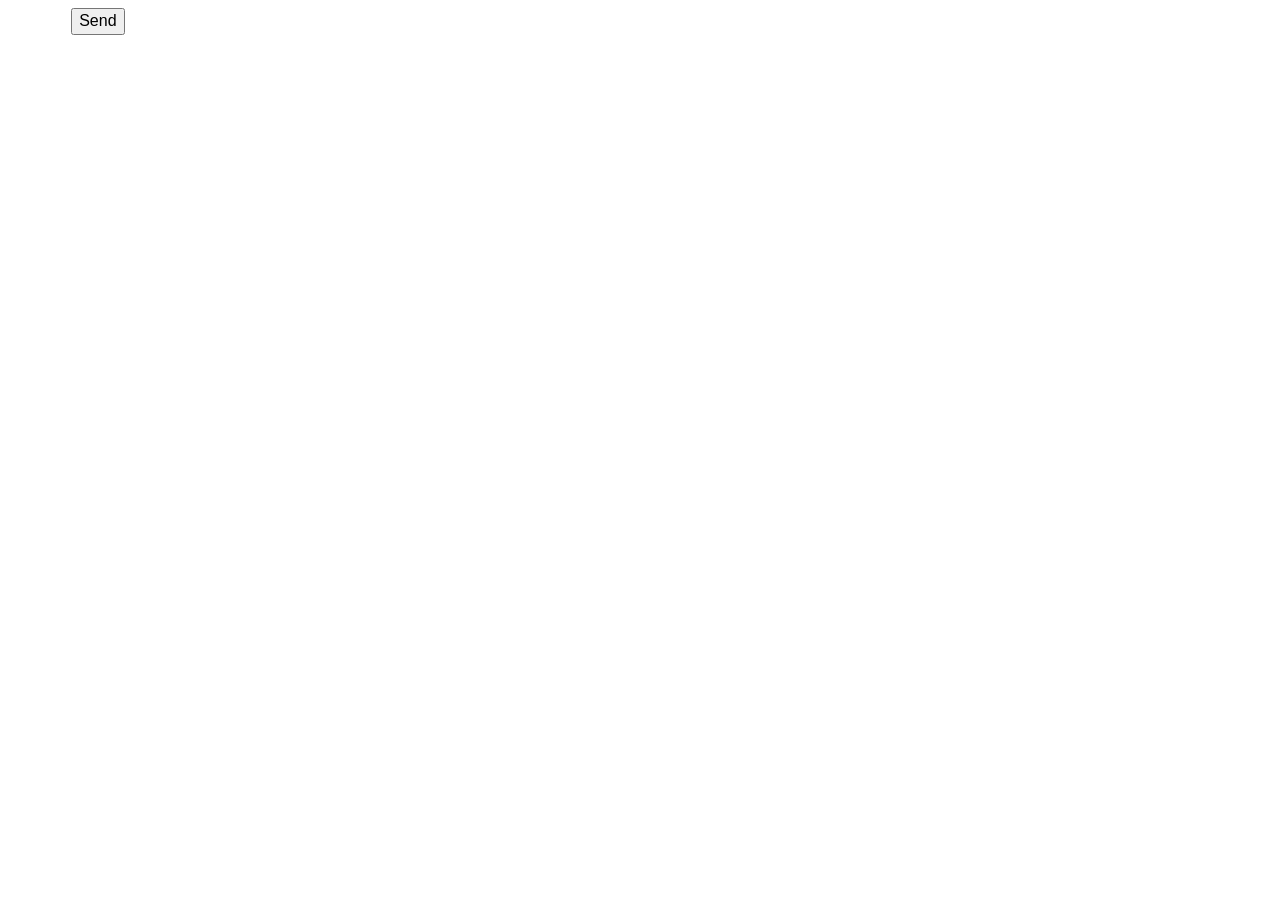
==== Uebertragung/take_photo.html @ 136e9579 "Add some new pages." ====
<!DOCTYPE html>
<html lang="en">
<head>
	<title>Remote control</title>
	<meta charset="utf-8"/>
	<meta name="viewport" content="width=device-width, initial-scale=1">
  <link rel="stylesheet" href="css/themes/htw_color.css" />
  <link rel="stylesheet" href="css/themes/jquery.mobile.icons.min.css" />
  <link rel="stylesheet" href="http://code.jquery.com/mobile/1.4.5/jquery.mobile.structure-1.4.5.min.css" /> 
  <script src="http://code.jquery.com/jquery-1.11.1.min.js"></script> 
  <script src="http://code.jquery.com/mobile/1.4.5/jquery.mobile-1.4.5.min.js"></script>
	<link rel="stylesheet" href="css/client.css">

	<script>
navigator.getUserMedia = ( navigator.getUserMedia ||
                       navigator.webkitGetUserMedia ||
                       navigator.mozGetUserMedia ||
                       navigator.msGetUserMedia);

if (navigator.getUserMedia) {
   navigator.getUserMedia (

      // constraints
      {
         video: true,
         audio: true
      },

      // successCallback
      function(localMediaStream) {
         var video = document.querySelector('video');
         video.src = window.URL.createObjectURL(localMediaStream);
         // Do something with the video here, e.g. video.play()
      },

      // errorCallback
      function(err) {
         console.log("The following error occured: " + err);
      }
   );
} else {
   console.log("getUserMedia not supported");
}
	</script>

</head>
<body>
		<div id="content_container">
			<button>Send</button>
		</div>
</body>
</html>
---- Uebertragung/css/themes/htw_color.css ----
/*!
* jQuery Mobile 1.4.5
* Git HEAD hash: 68e55e78b292634d3991c795f06f5e37a512decc <> Date: Fri Oct 31 2014 17:33:30 UTC
* http://jquerymobile.com
*
* Copyright 2010, 2014 jQuery Foundation, Inc. and othercontributors
* Released under the MIT license.
* http://jquery.org/license
*
*/


/* Globals */
/* Font
-----------------------------------------------------------------------------------------------------------*/
html {
	font-size: 100%;
}
body,
input,
select,
textarea,
button,
.ui-btn {
	font-size: 1em;
	line-height: 1.3;
	font-family: sans-serif /*{global-font-family}*/;
}
legend,
.ui-input-text input,
.ui-input-search input {
	color: inherit;
	text-shadow: inherit;
}
/* Form labels (overrides font-weight bold in bars, and mini font-size) */
.ui-mobile label,
div.ui-controlgroup-label {
	font-weight: normal;
	font-size: 16px;
}
/* Separators
-----------------------------------------------------------------------------------------------------------*/
/* Field contain separator (< 28em) */
.ui-field-contain {
	border-bottom-color: #828282;
	border-bottom-color: rgba(0,0,0,.15);
	border-bottom-width: 1px;
	border-bottom-style: solid;
}
/* Table opt-in classes: strokes between each row, and alternating row stripes */
/* Classes table-stroke and table-stripe are deprecated in 1.4. */
.table-stroke thead th,
.table-stripe thead th,
.table-stripe tbody tr:last-child {
	border-bottom: 1px solid #d6d6d6; /* non-RGBA fallback */
	border-bottom: 1px solid rgba(0,0,0,.1);
}
.table-stroke tbody th,
.table-stroke tbody td {
	border-bottom: 1px solid #e6e6e6; /* non-RGBA fallback  */
	border-bottom: 1px solid rgba(0,0,0,.05);
}
.table-stripe.table-stroke tbody tr:last-child th,
.table-stripe.table-stroke tbody tr:last-child td {
	border-bottom: 0;
}
.table-stripe tbody tr:nth-child(odd) td,
.table-stripe tbody tr:nth-child(odd) th {
	background-color: #eeeeee; /* non-RGBA fallback  */
	background-color: rgba(0,0,0,.04);
}
/* Buttons
-----------------------------------------------------------------------------------------------------------*/
.ui-btn,
label.ui-btn {
	font-weight: bold;
	border-width: 1px;
	border-style: solid;
}
.ui-btn {
	text-decoration: none !important;
}
.ui-btn-active {
	cursor: pointer;
}
/* Corner rounding
-----------------------------------------------------------------------------------------------------------*/
/* Class ui-btn-corner-all deprecated in 1.4 */
.ui-corner-all {
	-webkit-border-radius: .6em /*{global-radii-blocks}*/;
	border-radius: .6em /*{global-radii-blocks}*/;
}
/* Buttons */
.ui-btn-corner-all,
.ui-btn.ui-corner-all,
/* Slider track */
.ui-slider-track.ui-corner-all,
/* Flipswitch */
.ui-flipswitch.ui-corner-all,
/* Count bubble */
.ui-li-count {
	-webkit-border-radius: .3125em /*{global-radii-buttons}*/;
	border-radius: .3125em /*{global-radii-buttons}*/;
}
/* Icon-only buttons */
.ui-btn-icon-notext.ui-btn-corner-all,
.ui-btn-icon-notext.ui-corner-all {
	-webkit-border-radius: 1em;
	border-radius: 1em;
}
/* Radius clip workaround for cleaning up corner trapping */
.ui-btn-corner-all,
.ui-corner-all {
	-webkit-background-clip: padding;
	background-clip: padding-box;
}
/* Popup arrow */
.ui-popup.ui-corner-all > .ui-popup-arrow-guide {
	left: .6em /*{global-radii-blocks}*/;
	right: .6em /*{global-radii-blocks}*/;
	top: .6em /*{global-radii-blocks}*/;
	bottom: .6em /*{global-radii-blocks}*/;
}
/* Shadow
-----------------------------------------------------------------------------------------------------------*/
.ui-shadow {
	-webkit-box-shadow: 0 1px 3px /*{global-box-shadow-size}*/ rgba(0,0,0,.2) /*{global-box-shadow-color}*/;
	-moz-box-shadow: 0 1px 3px /*{global-box-shadow-size}*/ rgba(0,0,0,.2) /*{global-box-shadow-color}*/;
	box-shadow: 0 1px 3px /*{global-box-shadow-size}*/ rgba(0,0,0,.2) /*{global-box-shadow-color}*/;
}
.ui-shadow-inset {
	-webkit-box-shadow: inset 0 1px 3px /*{global-box-shadow-size}*/ rgba(0,0,0,.2) /*{global-box-shadow-color}*/;
	-moz-box-shadow: inset 0 1px 3px /*{global-box-shadow-size}*/ rgba(0,0,0,.2) /*{global-box-shadow-color}*/;
	box-shadow: inset 0 1px 3px /*{global-box-shadow-size}*/ rgba(0,0,0,.2) /*{global-box-shadow-color}*/;
}
.ui-overlay-shadow {
	-webkit-box-shadow: 0 0 12px 		rgba(0,0,0,.6);
	-moz-box-shadow: 0 0 12px 			rgba(0,0,0,.6);
	box-shadow: 0 0 12px 				rgba(0,0,0,.6);
}
/* Icons
-----------------------------------------------------------------------------------------------------------*/
.ui-btn-icon-left:after,
.ui-btn-icon-right:after,
.ui-btn-icon-top:after,
.ui-btn-icon-bottom:after,
.ui-btn-icon-notext:after {
	background-color: #666666 /*{global-icon-color}*/;
	background-color: rgba(0,0,0,.15) /*{global-icon-disc}*/;
	background-position: center center;
	background-repeat: no-repeat;
	-webkit-border-radius: 1em;
	border-radius: 1em;
}
/* Alt icons */
.ui-alt-icon.ui-btn:after,
.ui-alt-icon .ui-btn:after,
html .ui-alt-icon.ui-checkbox-off:after,
html .ui-alt-icon.ui-radio-off:after,
html .ui-alt-icon .ui-checkbox-off:after,
html .ui-alt-icon .ui-radio-off:after {
	background-color: #666666 /*{global-icon-color}*/;
	background-color: rgba(0,0,0,.15) /*{global-icon-disc}*/;
}
/* No disc */
.ui-nodisc-icon.ui-btn:after,
.ui-nodisc-icon .ui-btn:after {
	background-color: transparent;
}
/* Icon shadow */
.ui-shadow-icon.ui-btn:after,
.ui-shadow-icon .ui-btn:after {
	-webkit-box-shadow: 0 1px 0 rgba(255,255,255,.3) /*{global-icon-shadow}*/;
	-moz-box-shadow: 0 1px 0 rgba(255,255,255,.3) /*{global-icon-shadow}*/;
	box-shadow: 0 1px 0 rgba(255,255,255,.3) /*{global-icon-shadow}*/;
}
/* Checkbox and radio */
.ui-btn.ui-checkbox-off:after,
.ui-btn.ui-checkbox-on:after,
.ui-btn.ui-radio-off:after,
.ui-btn.ui-radio-on:after {
	display: block;
	width: 18px;
	height: 18px;
	margin: -9px 2px 0 2px;
}
.ui-checkbox-off:after,
.ui-btn.ui-radio-off:after {
	filter: Alpha(Opacity=30);
	opacity: .3;
}
.ui-btn.ui-checkbox-off:after,
.ui-btn.ui-checkbox-on:after {
	-webkit-border-radius: .1875em;
	border-radius: .1875em;
}
.ui-btn.ui-checkbox-off:after {
	background-color: #666;
	background-color: rgba(0,0,0,.3);
}
.ui-radio .ui-btn.ui-radio-on:after {
	background-image: none;
	background-color: #fff;
	width: 8px;
	height: 8px;
	border-width: 5px;
	border-style: solid; 
}
.ui-alt-icon.ui-btn.ui-radio-on:after,
.ui-alt-icon .ui-btn.ui-radio-on:after {
	background-color: #000;
}
/* Loader */
.ui-icon-loading {
	background: url("images/ajax-loader.gif");
	background-size: 2.875em 2.875em;
}
/* Swatches */
/* A
-----------------------------------------------------------------------------------------------------------*/
/* Bar: Toolbars, dividers, slider track */
.ui-bar-a,
.ui-page-theme-a .ui-bar-inherit,
html .ui-bar-a .ui-bar-inherit,
html .ui-body-a .ui-bar-inherit,
html body .ui-group-theme-a .ui-bar-inherit {
	background-color: #e9e9e9 /*{a-bar-background-color}*/;
	border-color: #dddddd /*{a-bar-border}*/;
	color: #333333 /*{a-bar-color}*/;
	text-shadow: 0 /*{a-bar-shadow-x}*/ 1px /*{a-bar-shadow-y}*/ 0 /*{a-bar-shadow-radius}*/ #eeeeee /*{a-bar-shadow-color}*/;
	font-weight: bold;
}
.ui-bar-a {
	border-width: 1px;
	border-style: solid;
}
/* Page and overlay */
.ui-overlay-a,
.ui-page-theme-a,
.ui-page-theme-a .ui-panel-wrapper {
	background-color: #afafaf /*{a-page-background-color}*/;
	border-color: #bbbbbb /*{a-page-border}*/;
	color: #333333 /*{a-page-color}*/;
	text-shadow: 0 /*{a-page-shadow-x}*/ 1px /*{a-page-shadow-y}*/ 0 /*{a-page-shadow-radius}*/ #f3f3f3 /*{a-page-shadow-color}*/;
}
/* Body: Read-only lists, text inputs, collapsible content */
.ui-body-a,
.ui-page-theme-a .ui-body-inherit,
html .ui-bar-a .ui-body-inherit,
html .ui-body-a .ui-body-inherit,
html body .ui-group-theme-a .ui-body-inherit,
html .ui-panel-page-container-a {
	background-color: #cccccc /*{a-body-background-color}*/;
	border-color: #707070 /*{a-body-border}*/;
	color: #000000 /*{a-body-color}*/;
	text-shadow: 0 /*{a-body-shadow-x}*/ 1px /*{a-body-shadow-y}*/ 0 /*{a-body-shadow-radius}*/ #eeeeee /*{a-body-shadow-color}*/;
}
.ui-body-a {
	border-width: 1px;
	border-style: solid;
}
/* Links */
.ui-page-theme-a a,
html .ui-bar-a a,
html .ui-body-a a,
html body .ui-group-theme-a a {
	color: #3388cc /*{a-link-color}*/;
	font-weight: bold;
}
.ui-page-theme-a a:visited,
html .ui-bar-a a:visited,
html .ui-body-a a:visited,
html body .ui-group-theme-a a:visited {
    color: #3388cc /*{a-link-visited}*/;
}
.ui-page-theme-a a:hover,
html .ui-bar-a a:hover,
html .ui-body-a a:hover,
html body .ui-group-theme-a a:hover {
	color: #005599 /*{a-link-hover}*/;
}
.ui-page-theme-a a:active,
html .ui-bar-a a:active,
html .ui-body-a a:active,
html body .ui-group-theme-a a:active {
	color: #005599 /*{a-link-active}*/;
}
/* Button up */
.ui-page-theme-a .ui-btn,
html .ui-bar-a .ui-btn,
html .ui-body-a .ui-btn,
html body .ui-group-theme-a .ui-btn,
html head + body .ui-btn.ui-btn-a,
/* Button visited */
.ui-page-theme-a .ui-btn:visited,
html .ui-bar-a .ui-btn:visited,
html .ui-body-a .ui-btn:visited,
html body .ui-group-theme-a .ui-btn:visited,
html head + body .ui-btn.ui-btn-a:visited {
	background-color: #77b900 /*{a-bup-background-color}*/;
	border-color: #77b900 /*{a-bup-border}*/;
	color: #ffffff /*{a-bup-color}*/;
	text-shadow: 0 /*{a-bup-shadow-x}*/ 1px /*{a-bup-shadow-y}*/ 0 /*{a-bup-shadow-radius}*/ #444444 /*{a-bup-shadow-color}*/;
}
/* Button hover */
.ui-page-theme-a .ui-btn:hover,
html .ui-bar-a .ui-btn:hover,
html .ui-body-a .ui-btn:hover,
html body .ui-group-theme-a .ui-btn:hover,
html head + body .ui-btn.ui-btn-a:hover {
	background-color: #a1e348 /*{a-bhover-background-color}*/;
	border-color: #587c27 /*{a-bhover-border}*/;
	color: #ffffff /*{a-bhover-color}*/;
	text-shadow: 0 /*{a-bhover-shadow-x}*/ 1px /*{a-bhover-shadow-y}*/ 0 /*{a-bhover-shadow-radius}*/ #444444 /*{a-bhover-shadow-color}*/;
}
/* Button down */
.ui-page-theme-a .ui-btn:active,
html .ui-bar-a .ui-btn:active,
html .ui-body-a .ui-btn:active,
html body .ui-group-theme-a .ui-btn:active,
html head + body .ui-btn.ui-btn-a:active {
	background-color: #a1e348 /*{a-bdown-background-color}*/;
	border-color: #587c27 /*{a-bdown-border}*/;
	color: #000000 /*{a-bdown-color}*/;
	text-shadow: 0 /*{a-bdown-shadow-x}*/ 1px /*{a-bdown-shadow-y}*/ 0 /*{a-bdown-shadow-radius}*/ #eeeeee /*{a-bdown-shadow-color}*/;
}
/* Active button */
.ui-page-theme-a .ui-btn.ui-btn-active,
html .ui-bar-a .ui-btn.ui-btn-active,
html .ui-body-a .ui-btn.ui-btn-active,
html body .ui-group-theme-a .ui-btn.ui-btn-active,
html head + body .ui-btn.ui-btn-a.ui-btn-active,
/* Active checkbox icon */
.ui-page-theme-a .ui-checkbox-on:after,
html .ui-bar-a .ui-checkbox-on:after,
html .ui-body-a .ui-checkbox-on:after,
html body .ui-group-theme-a .ui-checkbox-on:after,
.ui-btn.ui-checkbox-on.ui-btn-a:after,
/* Active flipswitch background */
.ui-page-theme-a .ui-flipswitch-active,
html .ui-bar-a .ui-flipswitch-active,
html .ui-body-a .ui-flipswitch-active,
html body .ui-group-theme-a .ui-flipswitch-active,
html body .ui-flipswitch.ui-bar-a.ui-flipswitch-active,
/* Active slider track */
.ui-page-theme-a .ui-slider-track .ui-btn-active,
html .ui-bar-a .ui-slider-track .ui-btn-active,
html .ui-body-a .ui-slider-track .ui-btn-active,
html body .ui-group-theme-a .ui-slider-track .ui-btn-active,
html body div.ui-slider-track.ui-body-a .ui-btn-active {
	background-color: #3388cc /*{a-active-background-color}*/;
	border-color: #3388cc /*{a-active-border}*/;
	color: #ffffff /*{a-active-color}*/;
	text-shadow: 0 /*{a-active-shadow-x}*/ 1px /*{a-active-shadow-y}*/ 0 /*{a-active-shadow-radius}*/ #005599 /*{a-active-shadow-color}*/;
}
/* Active radio button icon */
.ui-page-theme-a .ui-radio-on:after,
html .ui-bar-a .ui-radio-on:after,
html .ui-body-a .ui-radio-on:after,
html body .ui-group-theme-a .ui-radio-on:after,
.ui-btn.ui-radio-on.ui-btn-a:after {
	border-color: #3388cc /*{a-active-background-color}*/;
}
/* Focus */
.ui-page-theme-a .ui-btn:focus,
html .ui-bar-a .ui-btn:focus,
html .ui-body-a .ui-btn:focus,
html body .ui-group-theme-a .ui-btn:focus,
html head + body .ui-btn.ui-btn-a:focus,
/* Focus buttons and text inputs with div wrap */
.ui-page-theme-a .ui-focus,
html .ui-bar-a .ui-focus,
html .ui-body-a .ui-focus,
html body .ui-group-theme-a .ui-focus,
html head + body .ui-btn-a.ui-focus,
html head + body .ui-body-a.ui-focus {
	-webkit-box-shadow: 0 0 12px #3388cc /*{a-active-background-color}*/;
	-moz-box-shadow: 0 0 12px #3388cc /*{a-active-background-color}*/;
	box-shadow: 0 0 12px #3388cc /*{a-active-background-color}*/;
}
/* B
-----------------------------------------------------------------------------------------------------------*/
/* Bar: Toolbars, dividers, slider track */
.ui-bar-b,
.ui-page-theme-b .ui-bar-inherit,
html .ui-bar-b .ui-bar-inherit,
html .ui-body-b .ui-bar-inherit,
html body .ui-group-theme-b .ui-bar-inherit {
	background-color: #e9e9e9 /*{b-bar-background-color}*/;
	border-color: #dddddd /*{b-bar-border}*/;
	color: #333333 /*{b-bar-color}*/;
	text-shadow: 0 /*{b-bar-shadow-x}*/ 1px /*{b-bar-shadow-y}*/ 0 /*{b-bar-shadow-radius}*/ #eeeeee /*{b-bar-shadow-color}*/;
	font-weight: bold;
}
.ui-bar-b {
	border-width: 1px;
	border-style: solid;
}
/* Page and overlay */
.ui-overlay-b,
.ui-page-theme-b,
.ui-page-theme-b .ui-panel-wrapper {
	background-color: #f9f9f9 /*{b-page-background-color}*/;
	border-color: #bbbbbb /*{b-page-border}*/;
	color: #333333 /*{b-page-color}*/;
	text-shadow: 0 /*{b-page-shadow-x}*/ 1px /*{b-page-shadow-y}*/ 0 /*{b-page-shadow-radius}*/ #f3f3f3 /*{b-page-shadow-color}*/;
}
/* Body: Read-only lists, text inputs, collapsible content */
.ui-body-b,
.ui-page-theme-b .ui-body-inherit,
html .ui-bar-b .ui-body-inherit,
html .ui-body-b .ui-body-inherit,
html body .ui-group-theme-b .ui-body-inherit,
html .ui-panel-page-container-b {
	background-color: #ffffff /*{b-body-background-color}*/;
	border-color: #dddddd /*{b-body-border}*/;
	color: #333333 /*{b-body-color}*/;
	text-shadow: 0 /*{b-body-shadow-x}*/ 1px /*{b-body-shadow-y}*/ 0 /*{b-body-shadow-radius}*/ #f3f3f3 /*{b-body-shadow-color}*/;
}
.ui-body-b {
	border-width: 1px;
	border-style: solid;
}
/* Links */
.ui-page-theme-b a,
html .ui-bar-b a,
html .ui-body-b a,
html body .ui-group-theme-b a {
	color: #3388cc /*{b-link-color}*/;
	font-weight: bold;
}
.ui-page-theme-b a:visited,
html .ui-bar-b a:visited,
html .ui-body-b a:visited,
html body .ui-group-theme-b a:visited {
    color: #3388cc /*{b-link-visited}*/;
}
.ui-page-theme-b a:hover,
html .ui-bar-b a:hover,
html .ui-body-b a:hover,
html body .ui-group-theme-b a:hover {
	color: #005599 /*{b-link-hover}*/;
}
.ui-page-theme-b a:active,
html .ui-bar-b a:active,
html .ui-body-b a:active,
html body .ui-group-theme-b a:active {
	color: #005599 /*{b-link-active}*/;
}
/* Button up */
.ui-page-theme-b .ui-btn,
html .ui-bar-b .ui-btn,
html .ui-body-b .ui-btn,
html body .ui-group-theme-b .ui-btn,
html head + body .ui-btn.ui-btn-b,
/* Button visited */
.ui-page-theme-b .ui-btn:visited,
html .ui-bar-b .ui-btn:visited,
html .ui-body-b .ui-btn:visited,
html body .ui-group-theme-b .ui-btn:visited,
html head + body .ui-btn.ui-btn-b:visited {
	background-color: #f6f6f6 /*{b-bup-background-color}*/;
	border-color: #dddddd /*{b-bup-border}*/;
	color: #333333 /*{b-bup-color}*/;
	text-shadow: 0 /*{b-bup-shadow-x}*/ 1px /*{b-bup-shadow-y}*/ 0 /*{b-bup-shadow-radius}*/ #f3f3f3 /*{b-bup-shadow-color}*/;
}
/* Button hover */
.ui-page-theme-b .ui-btn:hover,
html .ui-bar-b .ui-btn:hover,
html .ui-body-b .ui-btn:hover,
html body .ui-group-theme-b .ui-btn:hover,
html head + body .ui-btn.ui-btn-b:hover {
	background-color: #ededed /*{b-bhover-background-color}*/;
	border-color: #dddddd /*{b-bhover-border}*/;
	color: #333333 /*{b-bhover-color}*/;
	text-shadow: 0 /*{b-bhover-shadow-x}*/ 1px /*{b-bhover-shadow-y}*/ 0 /*{b-bhover-shadow-radius}*/ #f3f3f3 /*{b-bhover-shadow-color}*/;
}
/* Button down */
.ui-page-theme-b .ui-btn:active,
html .ui-bar-b .ui-btn:active,
html .ui-body-b .ui-btn:active,
html body .ui-group-theme-b .ui-btn:active,
html head + body .ui-btn.ui-btn-b:active {
	background-color: #e8e8e8 /*{b-bdown-background-color}*/;
	border-color: #dddddd /*{b-bdown-border}*/;
	color: #333333 /*{b-bdown-color}*/;
	text-shadow: 0 /*{b-bdown-shadow-x}*/ 1px /*{b-bdown-shadow-y}*/ 0 /*{b-bdown-shadow-radius}*/ #f3f3f3 /*{b-bdown-shadow-color}*/;
}
/* Active button */
.ui-page-theme-b .ui-btn.ui-btn-active,
html .ui-bar-b .ui-btn.ui-btn-active,
html .ui-body-b .ui-btn.ui-btn-active,
html body .ui-group-theme-b .ui-btn.ui-btn-active,
html head + body .ui-btn.ui-btn-b.ui-btn-active,
/* Active checkbox icon */
.ui-page-theme-b .ui-checkbox-on:after,
html .ui-bar-b .ui-checkbox-on:after,
html .ui-body-b .ui-checkbox-on:after,
html body .ui-group-theme-b .ui-checkbox-on:after,
.ui-btn.ui-checkbox-on.ui-btn-b:after,
/* Active flipswitch background */
.ui-page-theme-b .ui-flipswitch-active,
html .ui-bar-b .ui-flipswitch-active,
html .ui-body-b .ui-flipswitch-active,
html body .ui-group-theme-b .ui-flipswitch-active,
html body .ui-flipswitch.ui-bar-b.ui-flipswitch-active,
/* Active slider track */
.ui-page-theme-b .ui-slider-track .ui-btn-active,
html .ui-bar-b .ui-slider-track .ui-btn-active,
html .ui-body-b .ui-slider-track .ui-btn-active,
html body .ui-group-theme-b .ui-slider-track .ui-btn-active,
html body div.ui-slider-track.ui-body-b .ui-btn-active {
	background-color: #3388cc /*{b-active-background-color}*/;
	border-color: #3388cc /*{b-active-border}*/;
	color: #ffffff /*{b-active-color}*/;
	text-shadow: 0 /*{b-active-shadow-x}*/ 1px /*{b-active-shadow-y}*/ 0 /*{b-active-shadow-radius}*/ #005599 /*{b-active-shadow-color}*/;
}
/* Active radio button icon */
.ui-page-theme-b .ui-radio-on:after,
html .ui-bar-b .ui-radio-on:after,
html .ui-body-b .ui-radio-on:after,
html body .ui-group-theme-b .ui-radio-on:after,
.ui-btn.ui-radio-on.ui-btn-b:after {
	border-color: #3388cc /*{b-active-background-color}*/;
}
/* Focus */
.ui-page-theme-b .ui-btn:focus,
html .ui-bar-b .ui-btn:focus,
html .ui-body-b .ui-btn:focus,
html body .ui-group-theme-b .ui-btn:focus,
html head + body .ui-btn.ui-btn-b:focus,
/* Focus buttons and text inputs with div wrap */
.ui-page-theme-b .ui-focus,
html .ui-bar-b .ui-focus,
html .ui-body-b .ui-focus,
html body .ui-group-theme-b .ui-focus,
html head + body .ui-btn-b.ui-focus,
html head + body .ui-body-b.ui-focus {
	-webkit-box-shadow: 0 0 12px #3388cc /*{b-active-background-color}*/;
	-moz-box-shadow: 0 0 12px #3388cc /*{b-active-background-color}*/;
	box-shadow: 0 0 12px #3388cc /*{b-active-background-color}*/;
}


/* C
-----------------------------------------------------------------------------------------------------------*/
/* Bar: Toolbars, dividers, slider track */
.ui-bar-c,
.ui-page-theme-c .ui-bar-inherit,
html .ui-bar-c .ui-bar-inherit,
html .ui-body-c .ui-bar-inherit,
html body .ui-group-theme-c .ui-bar-inherit {
	background-color: #e9e9e9 /*{c-bar-background-color}*/;
	border-color: #dddddd /*{c-bar-border}*/;
	color: #333333 /*{c-bar-color}*/;
	text-shadow: 0 /*{c-bar-shadow-x}*/ 1px /*{c-bar-shadow-y}*/ 0 /*{c-bar-shadow-radius}*/ #eeeeee /*{c-bar-shadow-color}*/;
	font-weight: bold;
}
.ui-bar-c {
	border-width: 1px;
	border-style: solid;
}
/* Page and overlay */
.ui-overlay-c,
.ui-page-theme-c,
.ui-page-theme-c .ui-panel-wrapper {
	background-color: #f9f9f9 /*{c-page-background-color}*/;
	border-color: #bbbbbb /*{c-page-border}*/;
	color: #333333 /*{c-page-color}*/;
	text-shadow: 0 /*{c-page-shadow-x}*/ 1px /*{c-page-shadow-y}*/ 0 /*{c-page-shadow-radius}*/ #f3f3f3 /*{c-page-shadow-color}*/;
}
/* Body: Read-only lists, text inputs, collapsible content */
.ui-body-c,
.ui-page-theme-c .ui-body-inherit,
html .ui-bar-c .ui-body-inherit,
html .ui-body-c .ui-body-inherit,
html body .ui-group-theme-c .ui-body-inherit,
html .ui-panel-page-container-c {
	background-color: #ffffff /*{c-body-background-color}*/;
	border-color: #dddddd /*{c-body-border}*/;
	color: #333333 /*{c-body-color}*/;
	text-shadow: 0 /*{c-body-shadow-x}*/ 1px /*{c-body-shadow-y}*/ 0 /*{c-body-shadow-radius}*/ #f3f3f3 /*{c-body-shadow-color}*/;
}
.ui-body-c {
	border-width: 1px;
	border-style: solid;
}
/* Links */
.ui-page-theme-c a,
html .ui-bar-c a,
html .ui-body-c a,
html body .ui-group-theme-c a {
	color: #3388cc /*{c-link-color}*/;
	font-weight: bold;
}
.ui-page-theme-c a:visited,
html .ui-bar-c a:visited,
html .ui-body-c a:visited,
html body .ui-group-theme-c a:visited {
    color: #3388cc /*{c-link-visited}*/;
}
.ui-page-theme-c a:hover,
html .ui-bar-c a:hover,
html .ui-body-c a:hover,
html body .ui-group-theme-c a:hover {
	color: #005599 /*{c-link-hover}*/;
}
.ui-page-theme-c a:active,
html .ui-bar-c a:active,
html .ui-body-c a:active,
html body .ui-group-theme-c a:active {
	color: #005599 /*{c-link-active}*/;
}
/* Button up */
.ui-page-theme-c .ui-btn,
html .ui-bar-c .ui-btn,
html .ui-body-c .ui-btn,
html body .ui-group-theme-c .ui-btn,
html head + body .ui-btn.ui-btn-c,
/* Button visited */
.ui-page-theme-c .ui-btn:visited,
html .ui-bar-c .ui-btn:visited,
html .ui-body-c .ui-btn:visited,
html body .ui-group-theme-c .ui-btn:visited,
html head + body .ui-btn.ui-btn-c:visited {
	background-color: #f6f6f6 /*{c-bup-background-color}*/;
	border-color: #dddddd /*{c-bup-border}*/;
	color: #333333 /*{c-bup-color}*/;
	text-shadow: 0 /*{c-bup-shadow-x}*/ 1px /*{c-bup-shadow-y}*/ 0 /*{c-bup-shadow-radius}*/ #f3f3f3 /*{c-bup-shadow-color}*/;
}
/* Button hover */
.ui-page-theme-c .ui-btn:hover,
html .ui-bar-c .ui-btn:hover,
html .ui-body-c .ui-btn:hover,
html body .ui-group-theme-c .ui-btn:hover,
html head + body .ui-btn.ui-btn-c:hover {
	background-color: #ededed /*{c-bhover-background-color}*/;
	border-color: #dddddd /*{c-bhover-border}*/;
	color: #333333 /*{c-bhover-color}*/;
	text-shadow: 0 /*{c-bhover-shadow-x}*/ 1px /*{c-bhover-shadow-y}*/ 0 /*{c-bhover-shadow-radius}*/ #f3f3f3 /*{c-bhover-shadow-color}*/;
}
/* Button down */
.ui-page-theme-c .ui-btn:active,
html .ui-bar-c .ui-btn:active,
html .ui-body-c .ui-btn:active,
html body .ui-group-theme-c .ui-btn:active,
html head + body .ui-btn.ui-btn-c:active {
	background-color: #e8e8e8 /*{c-bdown-background-color}*/;
	border-color: #dddddd /*{c-bdown-border}*/;
	color: #333333 /*{c-bdown-color}*/;
	text-shadow: 0 /*{c-bdown-shadow-x}*/ 1px /*{c-bdown-shadow-y}*/ 0 /*{c-bdown-shadow-radius}*/ #f3f3f3 /*{c-bdown-shadow-color}*/;
}
/* Active button */
.ui-page-theme-c .ui-btn.ui-btn-active,
html .ui-bar-c .ui-btn.ui-btn-active,
html .ui-body-c .ui-btn.ui-btn-active,
html body .ui-group-theme-c .ui-btn.ui-btn-active,
html head + body .ui-btn.ui-btn-c.ui-btn-active,
/* Active checkbox icon */
.ui-page-theme-c .ui-checkbox-on:after,
html .ui-bar-c .ui-checkbox-on:after,
html .ui-body-c .ui-checkbox-on:after,
html body .ui-group-theme-c .ui-checkbox-on:after,
.ui-btn.ui-checkbox-on.ui-btn-c:after,
/* Active flipswitch background */
.ui-page-theme-c .ui-flipswitch-active,
html .ui-bar-c .ui-flipswitch-active,
html .ui-body-c .ui-flipswitch-active,
html body .ui-group-theme-c .ui-flipswitch-active,
html body .ui-flipswitch.ui-bar-c.ui-flipswitch-active,
/* Active slider track */
.ui-page-theme-c .ui-slider-track .ui-btn-active,
html .ui-bar-c .ui-slider-track .ui-btn-active,
html .ui-body-c .ui-slider-track .ui-btn-active,
html body .ui-group-theme-c .ui-slider-track .ui-btn-active,
html body div.ui-slider-track.ui-body-c .ui-btn-active {
	background-color: #3388cc /*{c-active-background-color}*/;
	border-color: #3388cc /*{c-active-border}*/;
	color: #ffffff /*{c-active-color}*/;
	text-shadow: 0 /*{c-active-shadow-x}*/ 1px /*{c-active-shadow-y}*/ 0 /*{c-active-shadow-radius}*/ #005599 /*{c-active-shadow-color}*/;
}
/* Active radio button icon */
.ui-page-theme-c .ui-radio-on:after,
html .ui-bar-c .ui-radio-on:after,
html .ui-body-c .ui-radio-on:after,
html body .ui-group-theme-c .ui-radio-on:after,
.ui-btn.ui-radio-on.ui-btn-c:after {
	border-color: #3388cc /*{c-active-background-color}*/;
}
/* Focus */
.ui-page-theme-c .ui-btn:focus,
html .ui-bar-c .ui-btn:focus,
html .ui-body-c .ui-btn:focus,
html body .ui-group-theme-c .ui-btn:focus,
html head + body .ui-btn.ui-btn-c:focus,
/* Focus buttons and text inputs with div wrap */
.ui-page-theme-c .ui-focus,
html .ui-bar-c .ui-focus,
html .ui-body-c .ui-focus,
html body .ui-group-theme-c .ui-focus,
html head + body .ui-btn-c.ui-focus,
html head + body .ui-body-c.ui-focus {
	-webkit-box-shadow: 0 0 12px #3388cc /*{c-active-background-color}*/;
	-moz-box-shadow: 0 0 12px #3388cc /*{c-active-background-color}*/;
	box-shadow: 0 0 12px #3388cc /*{c-active-background-color}*/;
}


/* Structure */
/* Disabled
-----------------------------------------------------------------------------------------------------------*/
/* Class ui-disabled deprecated in 1.4. :disabled not supported by IE8 so we use [disabled] */
.ui-disabled,
.ui-state-disabled,
button[disabled],
.ui-select .ui-btn.ui-state-disabled {
	filter: Alpha(Opacity=30);
	opacity: .3;
	cursor: default !important;
	pointer-events: none;
}
/* Focus state outline
-----------------------------------------------------------------------------------------------------------*/
.ui-btn:focus,
.ui-btn.ui-focus {
	outline: 0;
}
/* Unset box-shadow in browsers that don't do it right */
.ui-noboxshadow .ui-shadow,
.ui-noboxshadow .ui-shadow-inset,
.ui-noboxshadow .ui-overlay-shadow,
.ui-noboxshadow .ui-shadow-icon.ui-btn:after,
.ui-noboxshadow .ui-shadow-icon .ui-btn:after,
.ui-noboxshadow .ui-focus,
.ui-noboxshadow .ui-btn:focus,
.ui-noboxshadow  input:focus,
.ui-noboxshadow .ui-panel {
	-webkit-box-shadow: none !important;
	-moz-box-shadow: none !important;
	box-shadow: none !important;
}
.ui-noboxshadow .ui-btn:focus,
.ui-noboxshadow .ui-focus {
	outline-width: 1px;
	outline-style: auto;
}
---- Uebertragung/css/client.css ----
#content_container {
	margin: 0 5%;
}

#canvasSignature {
	position: relative;
	display: block;
	width: 300px;
	height: 300px;
	margin: 0 auto;
	border: 2px solid #000000;
	background-color: white;
}
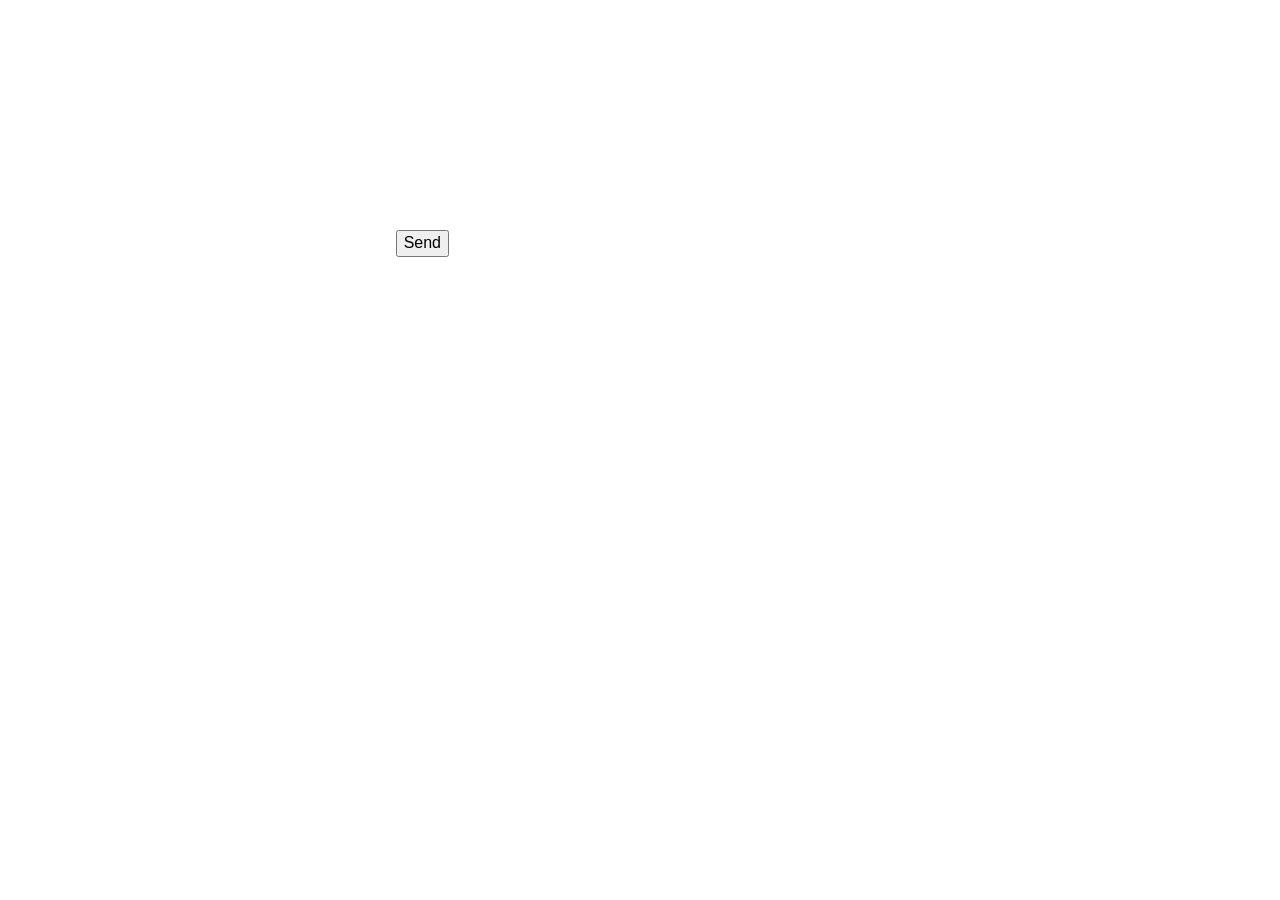
==== commit 609bfbe6: "Add video tag." ====
--- a/Uebertragung/take_photo.html
+++ b/Uebertragung/take_photo.html
@@ -30,7 +30,8 @@
       function(localMediaStream) {
          var video = document.querySelector('video');
          video.src = window.URL.createObjectURL(localMediaStream);
-         // Do something with the video here, e.g. video.play()
+         // Do something with the video here, e.g. 
+				 video.play();
       },
 
       // errorCallback
@@ -46,6 +47,9 @@
 </head>
 <body>
 		<div id="content_container">
+			<video width="320" height="240">
+				Your browser does not support the video tag.
+			</video>
 			<button>Send</button>
 		</div>
 </body>
